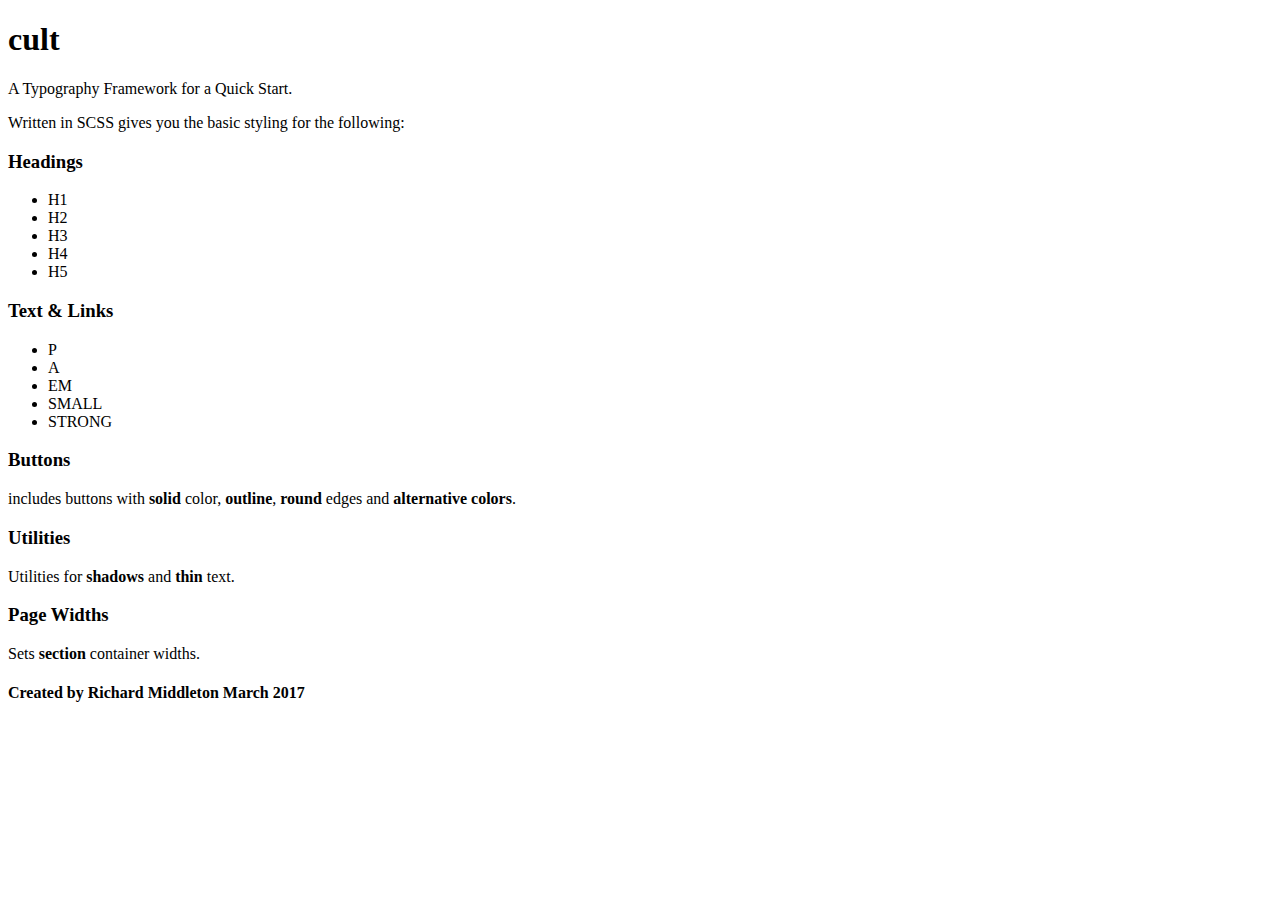
==== README.html @ 80948ad5 "readme file edit" ====
<!DOCTYPE html>
<html>
<head>
	<meta charset="utf-8"/>
</head>
<body>
<h1 id="cult">cult</h1>

<p>A Typography Framework for a Quick Start.</p>

<p>Written in SCSS gives you the basic styling for the following:</p>

<h3 id="headings">Headings</h3>

<ul>
<li>H1</li>
<li>H2</li>
<li>H3</li>
<li>H4</li>
<li>H5</li>
</ul>

<h3 id="textlinks">Text &amp; Links</h3>

<ul>
<li>P</li>
<li>A</li>
<li>EM</li>
<li>SMALL</li>
<li>STRONG</li>
</ul>

<h3 id="buttons">Buttons</h3>

<p>includes buttons with <strong>solid</strong> color, <strong>outline</strong>, <strong>round</strong> edges and <strong>alternative colors</strong>.</p>

<h3 id="utilities">Utilities</h3>

<p>Utilities for <strong>shadows</strong> and <strong>thin</strong> text.</p>

<h3 id="pagewidths">Page Widths</h3>

<p>Sets <strong>section</strong> container widths.</p>

<h4 id="createdbyrichardmiddletonmarch2017">Created by Richard Middleton March 2017</h4>

</body>
</html>
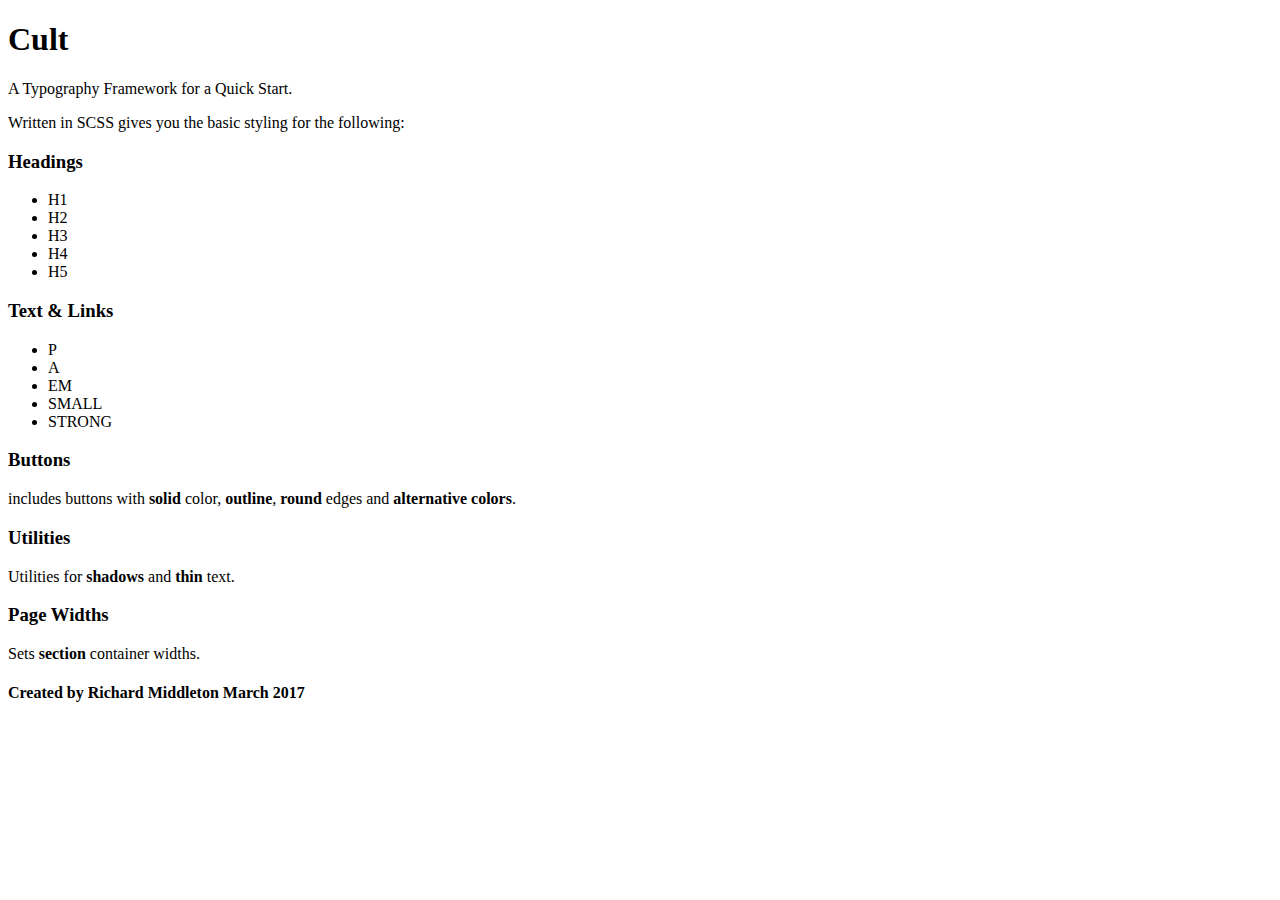
==== commit dfdc9b88: "Smal edit readme file" ====
--- a/README.html
+++ b/README.html
@@ -4,7 +4,7 @@
 	<meta charset="utf-8"/>
 </head>
 <body>
-<h1 id="cult">cult</h1>
+<h1 id="cult">Cult</h1>
 
 <p>A Typography Framework for a Quick Start.</p>
 
